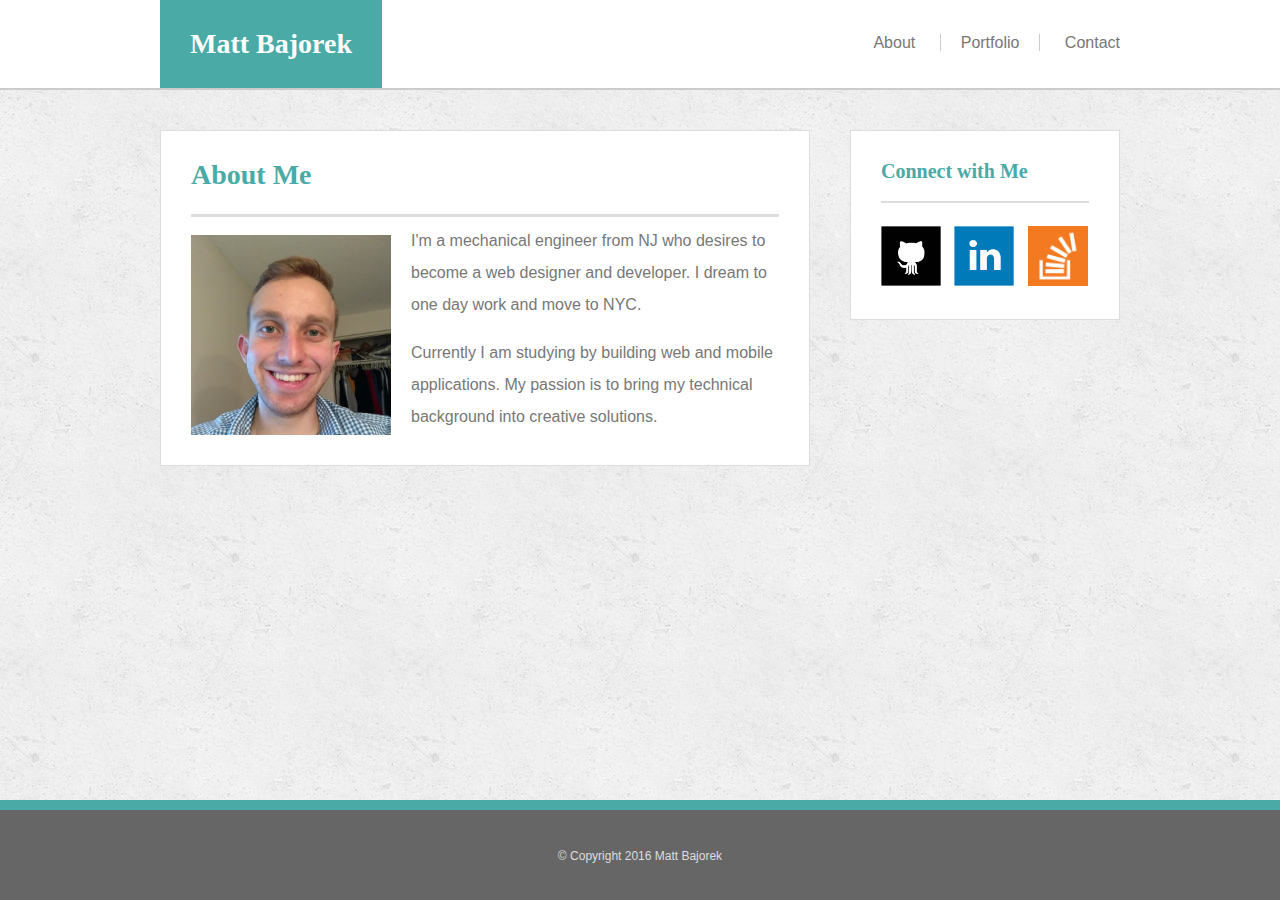
==== index.html @ 3d2c4880 "About page completed, working on Porfolio and Contact pages" ====
<!doctype html>
<html>
<head>
	<title>Matt Bajorek Portfolio</title>
	<link rel="stylesheet" type="text/css" href="assets/css/reset.css">
	<link rel="stylesheet" type="text/css" href="assets/css/style.css">
</head>
<body>
	<header></header>
	<div class="wrapper">
		<h1 class="name">Matt Bajorek</h1>
		<div class="tabs">
			<ul>
				<li><a href="index.html">About</a></li>
				<li><a href="portfolio.html">Portfolio</a></li>
				<li><a href="contact.html">Contact</a></li>
			</ul>
		</div>

		<div class="about-me"> 
			<h1 class="teal">About Me</h1>
			<hr>
			<img src="assets/images/profilepic.jpg" alt="Profile Picture">
			<p>I'm a mechanical engineer from NJ who desires to become a web designer and developer. I dream to one day work and move to NYC.</p>
			<br>
			<p>Currently I am studying by building web and mobile applications. My passion is to bring my technical background into creative solutions.</p>
		</div>

		<div class="connect-with-me">
			<h2 class="teal">Connect with Me</h2>
			<hr>
			<a href="https://github.com/mattbajorek/" target="_blank">
				<img src="assets/images/github.png" alt="GitHub">
			</a>
			<a href="https://www.linkedin.com/in/matthewbajorek" target="_blank">
				<img src="assets/images/linkedin.png" alt="LinkedIn">
			</a>
			<a href="http://stackexchange.com/users/7941231/matt-bajorek" target="_blank">
				<img src="assets/images/stackoverflow.png" alt="StackOverflow">
			</a>
		</div>
	</div>
	<footer class="site-footer">
		&copy; Copyright 2016 Matt Bajorek
	</footer>
</body>
</html>
---- assets/css/style.css ----
* {
  box-sizing: border-box;
}

html, body {
	width: 100%;
	height: 100%;
	margin: 0;
	padding: 0;
}

header {
	position: absolute;
	width: 100%;
	height: 90px;
	z-index: -1;
	background: #fff;
	border-bottom: #cccccc solid 2px;
	margin-bottom: 30px;
}

.wrapper {
	width: 960px;
	margin: 0 auto;
	padding: 0;
	min-height: 100%;
	margin-bottom: -100px;
}

body {
	background-image: url("../images/concrete_seamless.png");
	font-family: 'Arial', 'Helvetica Neue', Helvetica, sans-serif;
	color: #777777;
}

h1, h2 {
	font-family: 'Georgia', Times, Times New Roman, serif;
	font-weight: bold;
}

h1 {
	font-size: 28px;
}

h2 {
	font-size: 20px;
}

.name {
	background: #4aaaa5;
	color: #fff;
	padding: 30px;
	margin: 0px;
	border-bottom: #cccccc solid 2px;
	margin-bottom: 40px;
	float: left;
}

li {
	display: inline;
	padding: 0 20px;	
}

li:nth-child(2) {
	border-left: #cccccc solid 1px;
	border-right: #cccccc solid 1px;
}

li:nth-child(3) {
	padding-right: 0;
}

.tabs {
	margin-top: 35px;
	float: right;
}

.teal {
	color: #4aaaa5;
	margin-top: 0;
}

hr {
	border: #dddddd;
	background-color: #dddddd;
	height: 3px;
	margin-top: 25px;
}

.connect-with-me hr {
	height: 2px;
	margin-top: 20px;
}

p {
	line-height: 2em;
}

.about-me, .connect-with-me {
	background: #fff;
	border: #dddddd solid 1px;
	margin: 0;
	padding: 30px;
}

.about-me {
	width: 650px;
	clear: both;
	float: left;
}

.about-me img {
	height: 200px;
	width: 200px;
	float: left;
	margin: 10px 20px 0 0;
}

.connect-with-me {
	width: 270px;
	float: right;
}

.connect-with-me img {
	height: 60px;
	width: 60px;
	margin-top: 15px;
}

a:nth-of-type(2) {
	margin-left: 9px;
	margin-right: 9px;
}

footer {
	/*position: absolute;*/
	clear: both;
	width: 100%;
	z-index: -1;
	background: #666666;
	border-top: #4aaaa5 solid 10px;
	color: #dddddd;
	text-align: center;
	font-size: 0.75em;
	padding-top: 40px;
}

.wrapper:after {
	content: "";
	display: block;
}

.site-footer, .wrapper:after {
	height: 100px;
}

a:link, a:visited {
	color: #777777;
	text-decoration: none;
}

a:hover, a:active {
	color: #4aaaa5;
	text-decoration: underline;
}

input[type=text] {
    width: 100%;
    box-sizing: border-box;
}

.connect-with-me a {
	text-decoration: none;
}
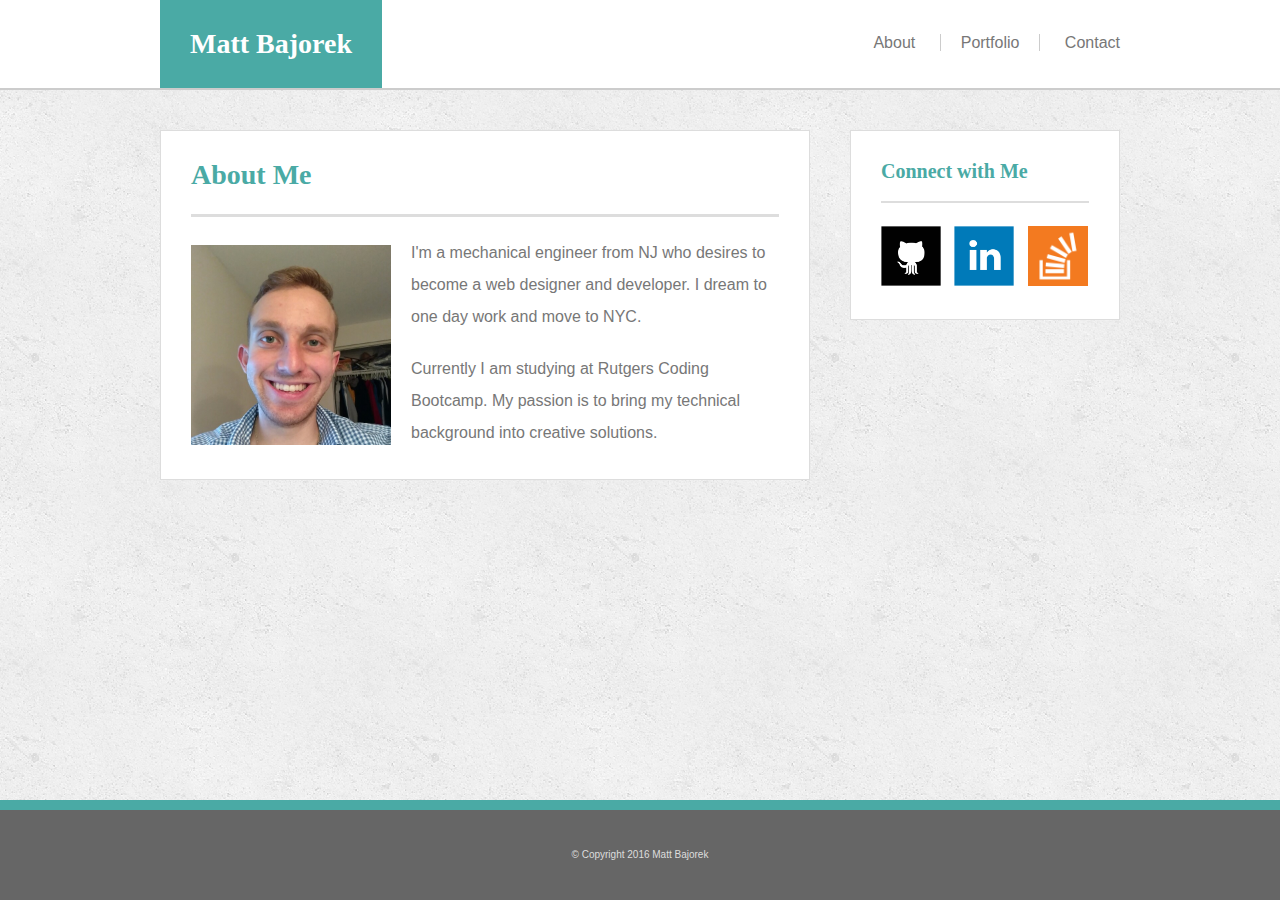
==== commit 49237ac1: "Portfolio page finished" ====
--- a/index.html
+++ b/index.html
@@ -22,8 +22,7 @@
 			<hr>
 			<img src="assets/images/profilepic.jpg" alt="Profile Picture">
 			<p>I'm a mechanical engineer from NJ who desires to become a web designer and developer. I dream to one day work and move to NYC.</p>
-			<br>
-			<p>Currently I am studying by building web and mobile applications. My passion is to bring my technical background into creative solutions.</p>
+			<p>Currently I am studying at Rutgers Coding Bootcamp. My passion is to bring my technical background into creative solutions.</p>
 		</div>
 
 		<div class="connect-with-me">
--- a/assets/css/style.css
+++ b/assets/css/style.css
@@ -33,7 +33,7 @@
 	color: #777777;
 }
 
-h1, h2 {
+h1, h2{
 	font-family: 'Georgia', Times, Times New Roman, serif;
 	font-weight: bold;
 }
@@ -44,6 +44,10 @@
 
 h2 {
 	font-size: 20px;
+}
+
+.banner h2 {
+	font-weight: normal;
 }
 
 .name {
@@ -94,6 +98,7 @@
 
 p {
 	line-height: 2em;
+	margin-top: 20px;
 }
 
 .about-me, .connect-with-me {
@@ -107,13 +112,36 @@
 	width: 650px;
 	clear: both;
 	float: left;
-}
-
-.about-me img {
+	margin-bottom: 40px;
+}
+
+.about-me > img {
 	height: 200px;
 	width: 200px;
 	float: left;
-	margin: 10px 20px 0 0;
+	margin: 20px 20px 0 0;
+}
+
+.image-relative {
+	position: relative;
+	float: left;
+	margin-top: 30px;
+	margin-bottom: 20px;
+}
+
+.float-right {
+	float: right;
+}
+
+.banner {
+	width: 275px;
+	text-align: center;
+	background: #4aaaa5;
+	color: #fff;
+	padding: 20px;
+	margin: 0px;
+	position: absolute;
+	bottom: 10px;
 }
 
 .connect-with-me {
@@ -127,7 +155,7 @@
 	margin-top: 15px;
 }
 
-a:nth-of-type(2) {
+.connect-with-me a:nth-of-type(2) {
 	margin-left: 9px;
 	margin-right: 9px;
 }
@@ -141,7 +169,7 @@
 	border-top: #4aaaa5 solid 10px;
 	color: #dddddd;
 	text-align: center;
-	font-size: 0.75em;
+	font-size: 10px;
 	padding-top: 40px;
 }
 
@@ -164,9 +192,42 @@
 	text-decoration: underline;
 }
 
+input[type=text], textarea {
+    width: 100%;
+    padding: 8px 10px;
+    font-size: 12px;
+    border: #dddddd solid 1px;
+}
+
+input[type=text]:focus, textarea:focus, input[type=button]:focus {
+    outline: none;
+    border: #4aaaa5;
+    box-shadow: inset 0 0 5px #4aaaa5, 0 0 5px #4aaaa5;
+}
+
 input[type=text] {
-    width: 100%;
-    box-sizing: border-box;
+    margin-bottom: 10px;
+    font-size: 12px;
+}
+
+textarea {
+	height: 150px;
+}
+
+input[type=button] {
+    background: #4aaaa5;
+    border: none;
+    color: white;
+    padding: 10px 30px;
+    text-decoration: none;
+    cursor: pointer;
+    font-size: 16px;
+    margin-top: 5px;
+}
+
+form {
+	margin-top: 20px;
+	line-height: 2em;
 }
 
 .connect-with-me a {
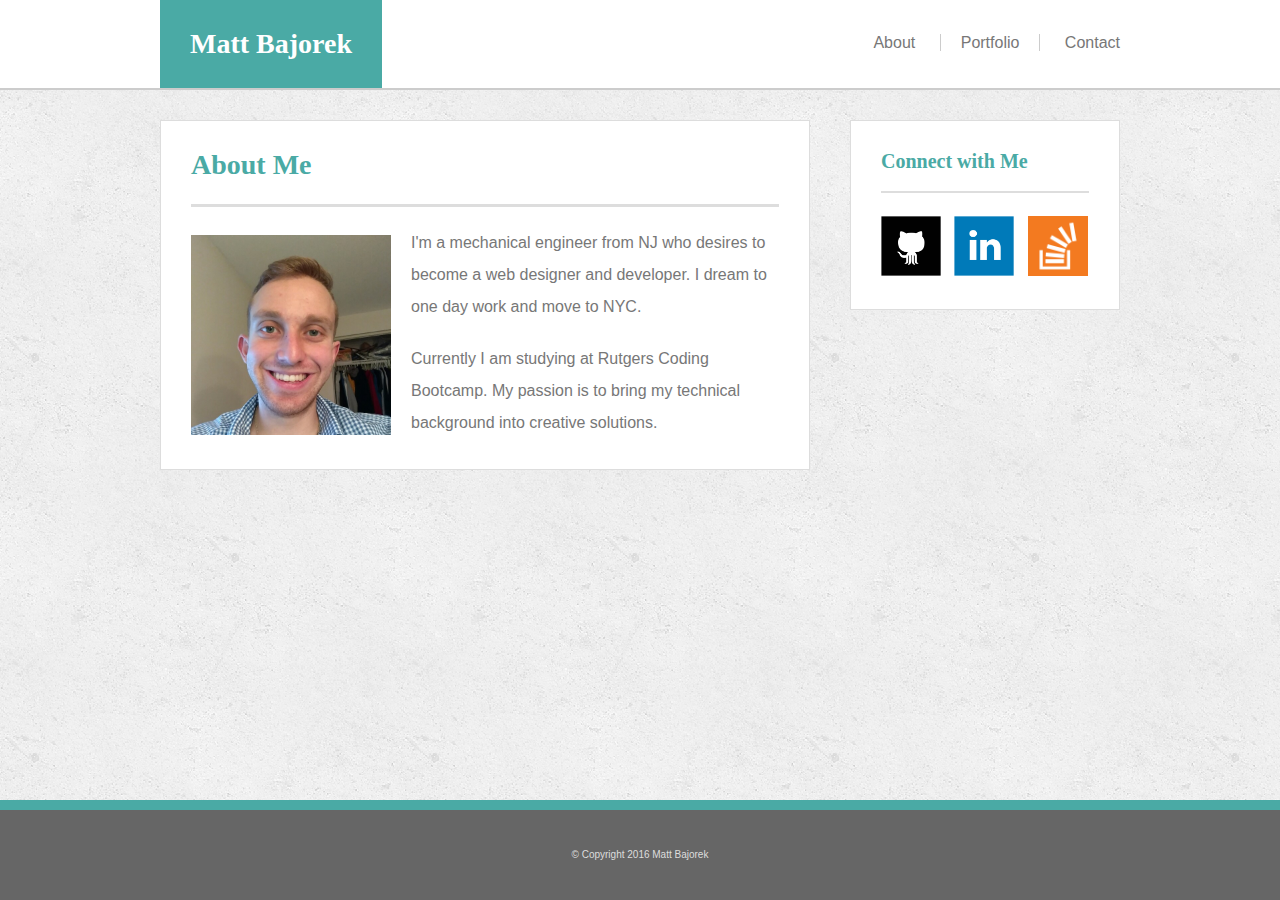
==== commit 221b0bcb: "Fixed header container to be more dynamic" ====
--- a/index.html
+++ b/index.html
@@ -6,37 +6,41 @@
 	<link rel="stylesheet" type="text/css" href="assets/css/style.css">
 </head>
 <body>
-	<header></header>
 	<div class="wrapper">
-		<h1 class="name">Matt Bajorek</h1>
-		<div class="tabs">
-			<ul>
-				<li><a href="index.html">About</a></li>
-				<li><a href="portfolio.html">Portfolio</a></li>
-				<li><a href="contact.html">Contact</a></li>
-			</ul>
-		</div>
+		<header>
+			<div class="container1">
+			<h1 class="name">Matt Bajorek</h1>
+			<div class="tabs">
+				<ul>
+					<li><a href="index.html">About</a></li>
+					<li><a href="portfolio.html">Portfolio</a></li>
+					<li><a href="contact.html">Contact</a></li>
+				</ul>
+			</div>
+			</div>
+		</header>
+		<div class="container2">
+			<div class="about-me"> 
+				<h1 class="teal">About Me</h1>
+				<hr>
+				<img src="assets/images/profilepic.jpg" alt="Profile Picture">
+				<p>I'm a mechanical engineer from NJ who desires to become a web designer and developer. I dream to one day work and move to NYC.</p>
+				<p>Currently I am studying at Rutgers Coding Bootcamp. My passion is to bring my technical background into creative solutions.</p>
+			</div>
 
-		<div class="about-me"> 
-			<h1 class="teal">About Me</h1>
-			<hr>
-			<img src="assets/images/profilepic.jpg" alt="Profile Picture">
-			<p>I'm a mechanical engineer from NJ who desires to become a web designer and developer. I dream to one day work and move to NYC.</p>
-			<p>Currently I am studying at Rutgers Coding Bootcamp. My passion is to bring my technical background into creative solutions.</p>
-		</div>
-
-		<div class="connect-with-me">
-			<h2 class="teal">Connect with Me</h2>
-			<hr>
-			<a href="https://github.com/mattbajorek/" target="_blank">
-				<img src="assets/images/github.png" alt="GitHub">
-			</a>
-			<a href="https://www.linkedin.com/in/matthewbajorek" target="_blank">
-				<img src="assets/images/linkedin.png" alt="LinkedIn">
-			</a>
-			<a href="http://stackexchange.com/users/7941231/matt-bajorek" target="_blank">
-				<img src="assets/images/stackoverflow.png" alt="StackOverflow">
-			</a>
+			<div class="connect-with-me">
+				<h2 class="teal">Connect with Me</h2>
+				<hr>
+				<a href="https://github.com/mattbajorek/" target="_blank">
+					<img src="assets/images/github.png" alt="GitHub">
+				</a>
+				<a href="https://www.linkedin.com/in/matthewbajorek" target="_blank">
+					<img src="assets/images/linkedin.png" alt="LinkedIn">
+				</a>
+				<a href="http://stackexchange.com/users/7941231/matt-bajorek" target="_blank">
+					<img src="assets/images/stackoverflow.png" alt="StackOverflow">
+				</a>
+			</div>
 		</div>
 	</div>
 	<footer class="site-footer">
--- a/assets/css/style.css
+++ b/assets/css/style.css
@@ -10,23 +10,14 @@
 }
 
 header {
-	position: absolute;
 	width: 100%;
-	height: 90px;
+	overflow: auto;
 	z-index: -1;
 	background: #fff;
 	border-bottom: #cccccc solid 2px;
 	margin-bottom: 30px;
 }
 
-.wrapper {
-	width: 960px;
-	margin: 0 auto;
-	padding: 0;
-	min-height: 100%;
-	margin-bottom: -100px;
-}
-
 body {
 	background-image: url("../images/concrete_seamless.png");
 	font-family: 'Arial', 'Helvetica Neue', Helvetica, sans-serif;
@@ -46,42 +37,9 @@
 	font-size: 20px;
 }
 
-.banner h2 {
-	font-weight: normal;
-}
-
-.name {
-	background: #4aaaa5;
-	color: #fff;
-	padding: 30px;
-	margin: 0px;
-	border-bottom: #cccccc solid 2px;
-	margin-bottom: 40px;
-	float: left;
-}
-
 li {
 	display: inline;
 	padding: 0 20px;	
-}
-
-li:nth-child(2) {
-	border-left: #cccccc solid 1px;
-	border-right: #cccccc solid 1px;
-}
-
-li:nth-child(3) {
-	padding-right: 0;
-}
-
-.tabs {
-	margin-top: 35px;
-	float: right;
-}
-
-.teal {
-	color: #4aaaa5;
-	margin-top: 0;
 }
 
 hr {
@@ -91,73 +49,9 @@
 	margin-top: 25px;
 }
 
-.connect-with-me hr {
-	height: 2px;
-	margin-top: 20px;
-}
-
 p {
 	line-height: 2em;
 	margin-top: 20px;
-}
-
-.about-me, .connect-with-me {
-	background: #fff;
-	border: #dddddd solid 1px;
-	margin: 0;
-	padding: 30px;
-}
-
-.about-me {
-	width: 650px;
-	clear: both;
-	float: left;
-	margin-bottom: 40px;
-}
-
-.about-me > img {
-	height: 200px;
-	width: 200px;
-	float: left;
-	margin: 20px 20px 0 0;
-}
-
-.image-relative {
-	position: relative;
-	float: left;
-	margin-top: 30px;
-	margin-bottom: 20px;
-}
-
-.float-right {
-	float: right;
-}
-
-.banner {
-	width: 275px;
-	text-align: center;
-	background: #4aaaa5;
-	color: #fff;
-	padding: 20px;
-	margin: 0px;
-	position: absolute;
-	bottom: 10px;
-}
-
-.connect-with-me {
-	width: 270px;
-	float: right;
-}
-
-.connect-with-me img {
-	height: 60px;
-	width: 60px;
-	margin-top: 15px;
-}
-
-.connect-with-me a:nth-of-type(2) {
-	margin-left: 9px;
-	margin-right: 9px;
 }
 
 footer {
@@ -173,36 +67,11 @@
 	padding-top: 40px;
 }
 
-.wrapper:after {
-	content: "";
-	display: block;
-}
-
-.site-footer, .wrapper:after {
-	height: 100px;
-}
-
-a:link, a:visited {
-	color: #777777;
-	text-decoration: none;
-}
-
-a:hover, a:active {
-	color: #4aaaa5;
-	text-decoration: underline;
-}
-
 input[type=text], textarea {
     width: 100%;
     padding: 8px 10px;
     font-size: 12px;
     border: #dddddd solid 1px;
-}
-
-input[type=text]:focus, textarea:focus, input[type=button]:focus {
-    outline: none;
-    border: #4aaaa5;
-    box-shadow: inset 0 0 5px #4aaaa5, 0 0 5px #4aaaa5;
 }
 
 input[type=text] {
@@ -230,6 +99,143 @@
 	line-height: 2em;
 }
 
+input[type=text]:focus, textarea:focus, input[type=button]:focus {
+    outline: none;
+    border: #4aaaa5;
+    box-shadow: inset 0 0 5px #4aaaa5, 0 0 5px #4aaaa5;
+}
+
+a:link, a:visited {
+	color: #777777;
+	text-decoration: none;
+}
+
+a:hover, a:active {
+	color: #4aaaa5;
+	text-decoration: underline;
+}
+
+li:nth-child(2) {
+	border-left: #cccccc solid 1px;
+	border-right: #cccccc solid 1px;
+}
+
+li:nth-child(3) {
+	padding-right: 0;
+}
+
+.name {
+	background: #4aaaa5;
+	color: #fff;
+	padding: 30px;
+	margin: 0px;
+	float: left;
+}
+
+.wrapper {
+	min-height: 100%;
+	margin-bottom: -100px;
+}
+
+.container1 {
+	width: 960px;
+	margin: 0 auto;
+	padding: 0;
+}
+
+.container2 {
+	width: 960px;
+	margin: 0 auto;
+	padding: 0;
+}
+
+.tabs {
+	margin-top: 35px;
+	float: right;
+}
+
+.teal {
+	color: #4aaaa5;
+	margin-top: 0;
+}
+
+.about-me, .connect-with-me {
+	background: #fff;
+	border: #dddddd solid 1px;
+	margin: 0;
+	padding: 30px;
+}
+
+.about-me {
+	width: 650px;
+	clear: both;
+	float: left;
+	margin-bottom: 40px;
+}
+
+.image-relative {
+	position: relative;
+	float: left;
+	margin-top: 30px;
+	margin-bottom: 20px;
+}
+
+.float-right {
+	float: right;
+}
+
+.banner {
+	width: 275px;
+	text-align: center;
+	background: #4aaaa5;
+	color: #fff;
+	padding: 20px;
+	margin: 0px;
+	position: absolute;
+	bottom: 10px;
+}
+
+.connect-with-me {
+	width: 270px;
+	float: right;
+}
+
+.wrapper:after {
+	content: "";
+	display: block;
+}
+
+.site-footer, .wrapper:after {
+	height: 100px;
+}
+
+.about-me > img {
+	height: 200px;
+	width: 200px;
+	float: left;
+	margin: 20px 20px 0 0;
+}
+
+.connect-with-me img {
+	height: 60px;
+	width: 60px;
+	margin-top: 15px;
+}
+
+.connect-with-me a:nth-of-type(2) {
+	margin-left: 9px;
+	margin-right: 9px;
+}
+
+.banner h2 {
+	font-weight: normal;
+}
+
+.connect-with-me hr {
+	height: 2px;
+	margin-top: 20px;
+}
+
 .connect-with-me a {
 	text-decoration: none;
 }